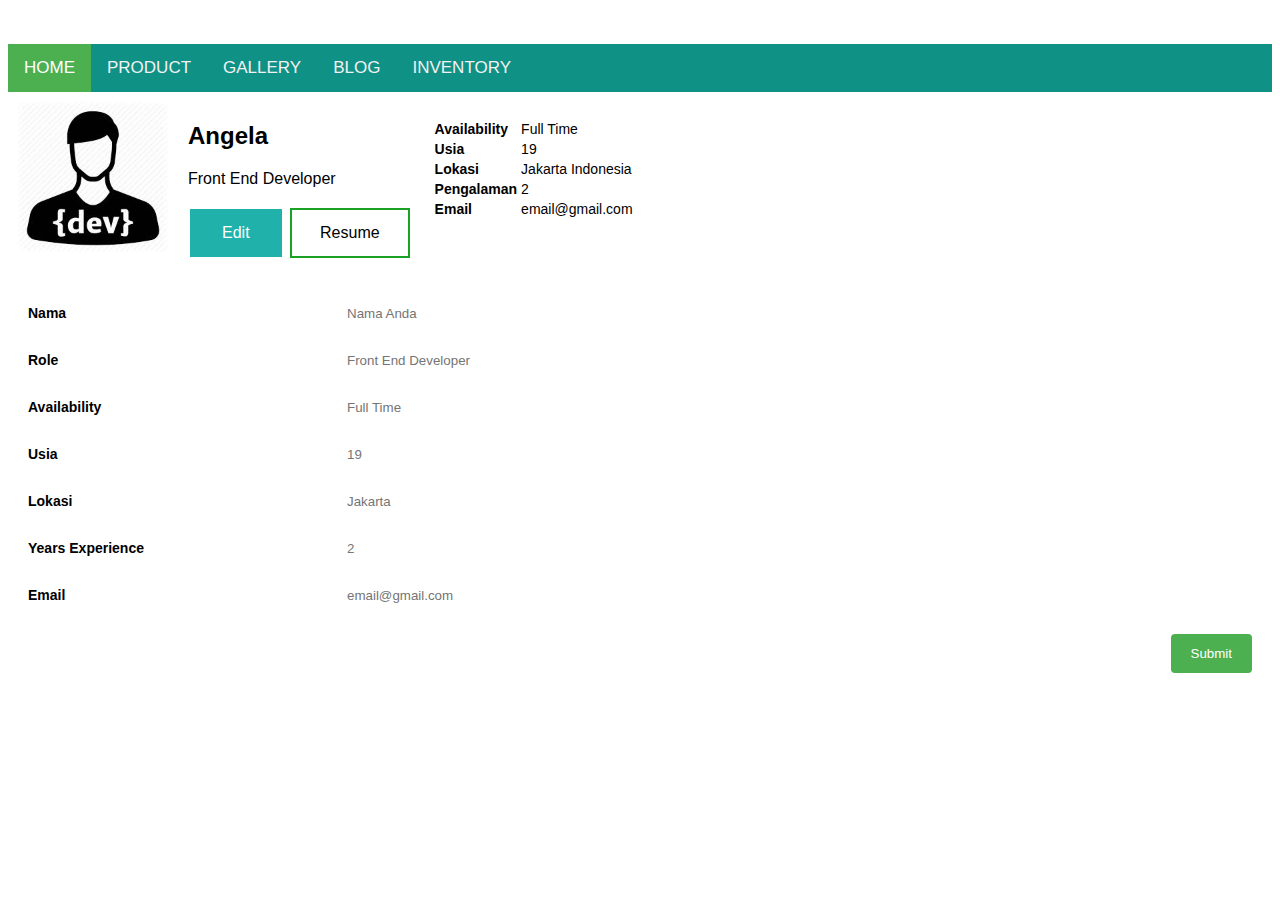
==== portfolio.html @ 4134976a "INPG/INPG" ====
<!DOCTYPE html>
<html lang="en">
<head>
    <meta charset="UTF-8">
    <meta name="viewport" content="width=device-width, initial-scale=1">
    <title>Portfolio</title>

    <link rel="stylesheet" href="./css/style1.css">
    <link rel="stylesheet" href="https://cdnjs.cloudflare.com/ajax/libs/font-awesome/4.7.0/css/font-awesome.min.css">
    
  
</head>
<body>
    
<br></br>
<div class="topnav" id="myTopnav">
  <a href="#home" class="active">HOME</a>
  <a href="#product">PRODUCT</a>
  <a href="#gallery">GALLERY</a>
  <a href="#blog">BLOG</a>
  <a href="#inventory">INVENTORY</a>
  <a href="javascript:void(0);" class="icon" onclick="myFunction()">
    <i class="fa fa-bars"></i>
  </a>
</div>
<script>
  function myFunction() {
    var x = document.getElementById("myTopnav");
    if (x.className === "topnav") {
      x.className += " responsive";
    } else {
      x.className = "topnav";
    }
  }
  </script>
        

<div class="row">
  <div class="column" style="background-color: white;">
    <img src="./images/icondev.jpeg" width="150px" height="150px"></div>
  <div class="column middle" style="background-color: white;">
    <h2>Angela</h2>
    <p>Front End Developer</p>
    <button class="button button1">Edit</button>
    <button class="button resume">Resume</button></div>
  <div class="column right" style="background-color:white;"> 
     <table>
       <br>
        <tr>
          <th>Availability</th>
          <td>Full Time</th>
        </tr>
        <tr>
          <th>Usia</td>
          <td>19</td>
        </tr>
        <tr>
          <th>Lokasi</td>
          <td>Jakarta Indonesia</td>
        </tr>
        <tr>
          <th>Pengalaman</td>
          <td>2</td>
        </tr>
          <tr>
          <th>Email</td>
          <td>email@gmail.com<td>
        </tr>
      </table>
   </div>

   <br>
          
          <div class="container">
            <form action="action_page.php">
            <div class="row">
            <div class="col-25">
              <label for="fname">Nama</label>
            </div>
            <div class="col-75">
              <input type="text" id="fname" name="nama" placeholder="Nama Anda">
            </div>
            </div>
            <div class="row">
            <div class="col-25">
              <label for="lname">Role</label>
              </div>
            <div class="col-75">
              <input type="text" id="lname" name="role" placeholder="Front End Developer">
              </div>
              </div>
            <div class="row">
              <div class="col-25">
                <label for="lname">Availability</label>
                </div>
                <div class="col-75">
                  <input type="text" id="lname" name="availability" placeholder="Full Time">
                </div>
                <div class="row">
                  <div class="col-25">
                    <label for="lname">Usia</label>
                  </div>
                  <div class="col-75">
                    <input type="text" id="lname" name="usia" placeholder="19">
                  </div>
                  <div class="row">
                    <div class="col-25">
                      <label for="lname">Lokasi</label>
                    </div>
                    <div class="col-75">
                      <input type="text" id="lname" name="lokasi" placeholder="Jakarta">
                    </div>
                    <div class="row">
                      <div class="col-25">
                        <label for="lname">Years Experience</label>
                      </div>
                      <div class="col-75">
                        <input type="text" id="lname" name="yearsexperience" placeholder="2">
                      </div>
                      <div class="row">
                        <div class="col-25">
                          <label for="lname">Email</label>
                        </div>
                        <div class="col-75">
                          <input type="text" id="lname" name="email" placeholder="email@gmail.com">
                        </div>
                        </div>
              <br>  
            
              <div class="row">
                <input type="submit" value="Submit">
              </div>
            </form>
          </div>
     


</div>
</table>

    
        
</body>
</html>
---- css/style1.css ----
@media(min-width:321px) {
  .selector {
  }
}
@media(max-width: 400px) {
  body {
      background-color: aquamarine;
  }
}

.topnav {
  overflow: hidden;
  background-color: rgb(15, 145, 134);
  font-family: Verdana, Geneva, Tahoma, sans-serif;
}

.topnav a {
  float: left;
  display: block;
  color: #f2f2f2;
  text-align: center;
  padding: 14px 16px;
  text-decoration: none;
  font-size: 17px;
}

.topnav a:hover {
  background-color: #ddd;
  color: black;
}

.topnav a.active {
  background-color: #4CAF50;
  color: white;
}

.topnav .icon {
  display: none;
}

@media screen and (max-width: 600px) {
  .topnav a:not(:first-child) {display: none;}
  .topnav a.icon {
    float: right;
    display: block;
  }
}

@media screen and (max-width: 600px) {
  .topnav.responsive {position: relative;}
  .topnav.responsive .icon {
    position: absolute;
    right: 0;
    top: 0;
  }
  .topnav.responsive a {
    float: none;
    display: block;
    text-align: left;
  }
}
.row {
  font-family: Verdana, Geneva, Tahoma, sans-serif;
}

.column {
  float: left;
  padding: 10px;
  height: 175px;
  font-family: Verdana, Geneva, Tahoma, sans-serif;
}

.left {
  width: 40%;
}
.right {
  width: 60%;
  font-size: 14px;
  text-align: left;
  
}

.row:after {
  content: "";
  display: table;
  clear:both;
} 
@media screen and (max-width: 600px) {
  .column {
    width: 100%;
    
  }
}

  

  .articles {
    background-color: lightblue;
    padding: 10px;
    padding-left: 20px;

    margin: 10px;
}
.title_article{
    font: Arial, Helvetica, sans-serif;
    font-size: 30px;
    font-weight: bold;
    float: right;
    margin-right: 500px;
}
.title2_article {
    font-family: Verdana, Geneva, Tahoma, sans-serif;
    font-size: 14px;
    float: right;
    margin-right: 500px;
    margin-top: 10px;
}

.button {
    border: none;
    color: white;
    padding: 15px 32px;
    text-align: center;
    text-decoration: none;
    display: inline-block;
    font-size: 16px;
    margin: 4px 2px;
    cursor: pointer;
  }
  
  .button1 {background-color:lightseagreen;} /* Green */
  .button2 {background-color: #008CBA;} /* Blue */

  .resume {
    border-color: #4CAF50;
    color: green;
    border: 2px solid rgb(28, 161, 39);
    background-color: white;
    color: black;
    padding: 14px 28px;
    font-size: 16px;
    cursor: pointer;
  }

  .block {
    display: block;
    width: 100%;
    border: none;
    background-color: #4CAF50;
    color: white;
    padding: 14px 28px;
    font-size: 16px;
    cursor: pointer;
    text-align: center;
  }
  
  .block:hover {
    background-color: #ddd;
    color: black;
  }

  .navbot {
    font-size: 10px;
    
    
      }
   
/* Style inputs, select elements and textareas */
input[type=text], select, textarea{
  width: 100%;
  padding: 12px;
  border: 1px solid rgb(255, 255, 255);
  border-radius: 4px;
  box-sizing: border-box;
  resize: vertical;
}

/* Style the label to display next to the inputs */
label {
  padding: 12px 12px 12px 0;
  display: inline-block;
  font-family: Verdana, Geneva, Tahoma, sans-serif;
  font-size: 14px;
  font-weight: bold;
}

/* Style the submit button */
input[type=submit] {
  background-color: #4CAF50;
  color: white;
  padding: 12px 20px;
  border: none;
  border-radius: 4px;
  cursor: pointer;
  float: right;
}

/* Style the container */
.container {
  border-radius: 5px;
  background-color: #ffffff;
  padding: 20px;
}
.tutorials {
  
  margin: 10px;
  padding: 10px;
}

/* Floating column for labels: 25% width */
.col-25 {
  float: left;
  width: 25%;
  margin-top: 6px;
}

/* Floating column for inputs: 75% width */
.col-75 {
  float: left;
  width: 75%;
  margin-top: 6px;
}

/* Clear floats after the columns */
.row:after {
  content: "";
  display: table;
  clear: both;
}

/* Responsive layout - when the screen is less than 600px wide, make the two columns stack on top of each other instead of next to each other */
@media screen and (max-width: 600px) {
  .col-25, .col-75, input[type=submit] {
    width: 100%;
    margin-top: 0;
  }
}
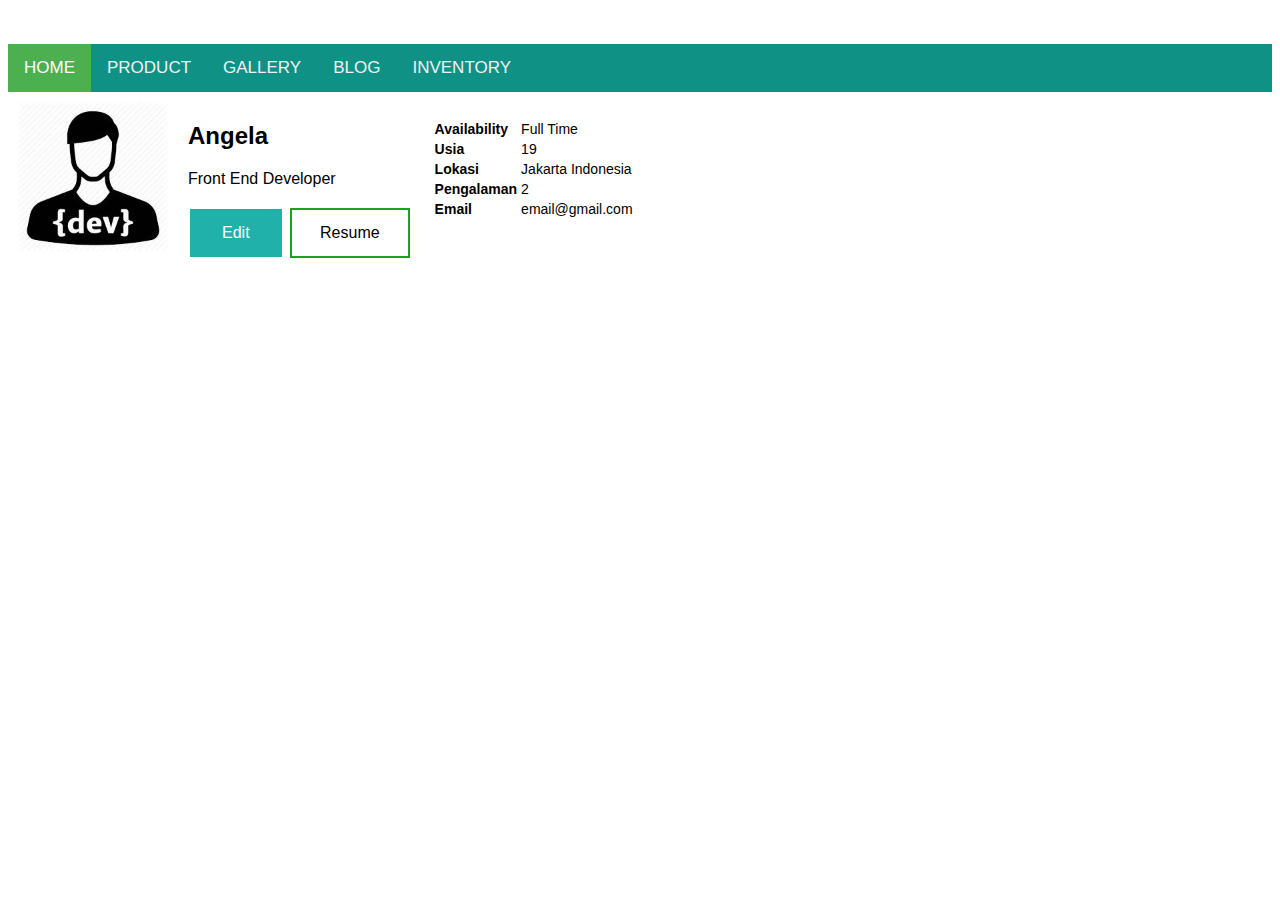
==== commit 197dfa0c: "inpg" ====
--- a/portfolio.html
+++ b/portfolio.html
@@ -17,7 +17,7 @@
   <a href="#home" class="active">HOME</a>
   <a href="#product">PRODUCT</a>
   <a href="#gallery">GALLERY</a>
-  <a href="#blog">BLOG</a>
+  <a href="blog.html">BLOG</a>
   <a href="#inventory">INVENTORY</a>
   <a href="javascript:void(0);" class="icon" onclick="myFunction()">
     <i class="fa fa-bars"></i>
@@ -33,7 +33,9 @@
     }
   }
   </script>
-        
+
+
+   
 
 <div class="row">
   <div class="column" style="background-color: white;">
@@ -41,7 +43,7 @@
   <div class="column middle" style="background-color: white;">
     <h2>Angela</h2>
     <p>Front End Developer</p>
-    <button class="button button1">Edit</button>
+    <button class="button button1" onclick="getElementById('hidden-div').style.display = 'block'">Edit</button>
     <button class="button resume">Resume</button></div>
   <div class="column right" style="background-color:white;"> 
      <table>
@@ -71,8 +73,8 @@
 
    <br>
           
-          <div class="container">
-            <form action="action_page.php">
+          <div class="container" id="hidden-div" >
+            <form action="js/action.php" id="frm1" method="post">
             <div class="row">
             <div class="col-25">
               <label for="fname">Nama</label>
@@ -128,7 +130,8 @@
               <br>  
             
               <div class="row">
-                <input type="submit" value="Submit">
+                <input type="submit" onclick="myFunction()" value="Submit">
+                <script scr="js/script.js"></script>
               </div>
             </form>
           </div>
@@ -141,4 +144,4 @@
     
         
 </body>
-</html>+</html>
--- a/css/style1.css
+++ b/css/style1.css
@@ -200,6 +200,7 @@
   border-radius: 5px;
   background-color: #ffffff;
   padding: 20px;
+  display: none;
 }
 .tutorials {
   
@@ -219,6 +220,10 @@
   float: left;
   width: 75%;
   margin-top: 6px;
+  box-sizing: border-box;
+  border: 1px solid;
+  border-radius: 4px;
+
 }
 
 /* Clear floats after the columns */
@@ -234,4 +239,4 @@
     width: 100%;
     margin-top: 0;
   }
-}
+}